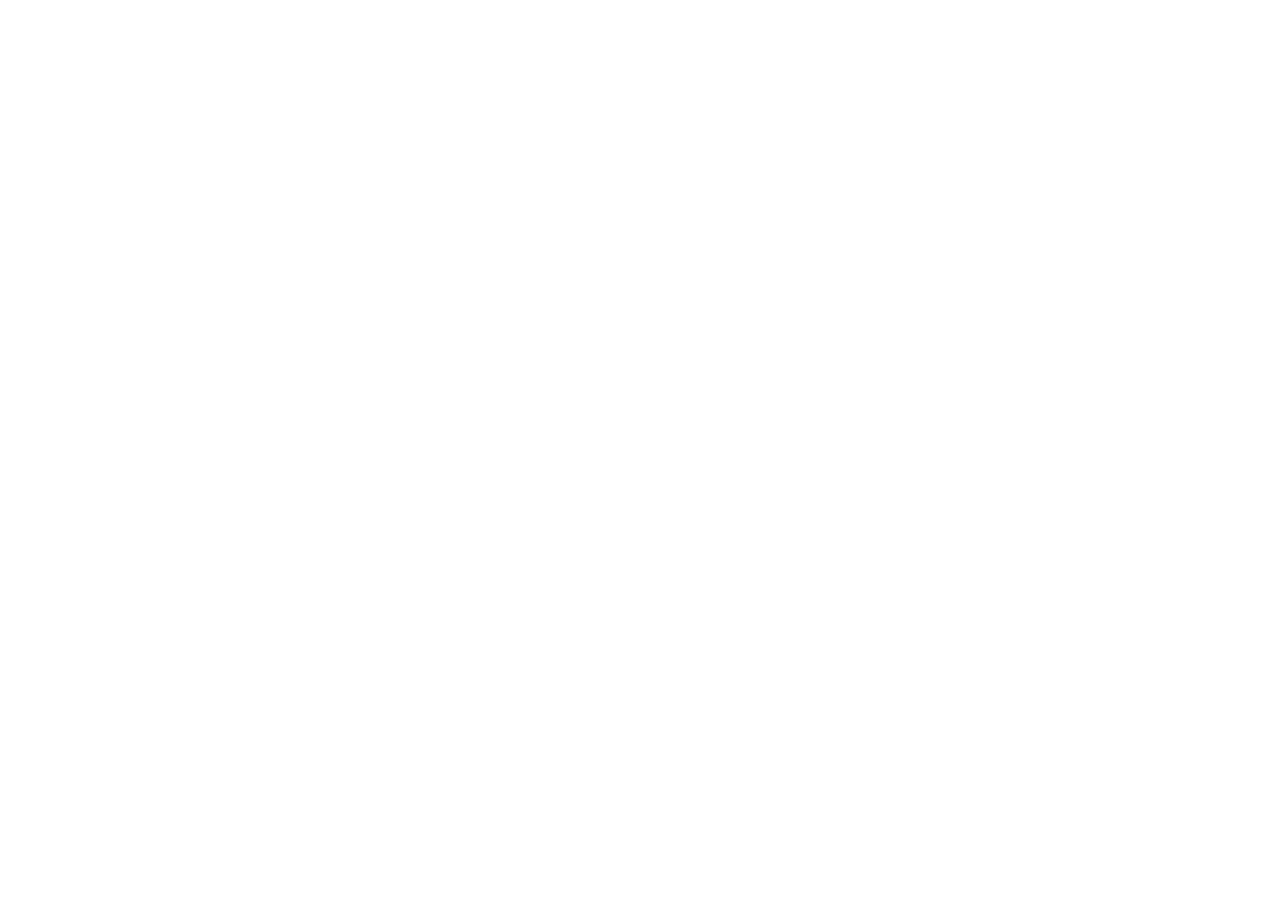
==== src/index.html @ f5cc8bec "subo guia de estilos" ====
<!DOCTYPE html>
<html lang="en">
<head>
    <meta charset="UTF-8">
    <meta name="viewport" content="width=device-width, initial-scale=1.0">
    <title>Calasanz Navidad</title>
    <link rel="stylesheet" href="../css/styles.css">
</head>
<body>

    <header></header>

    
</body>
</html>
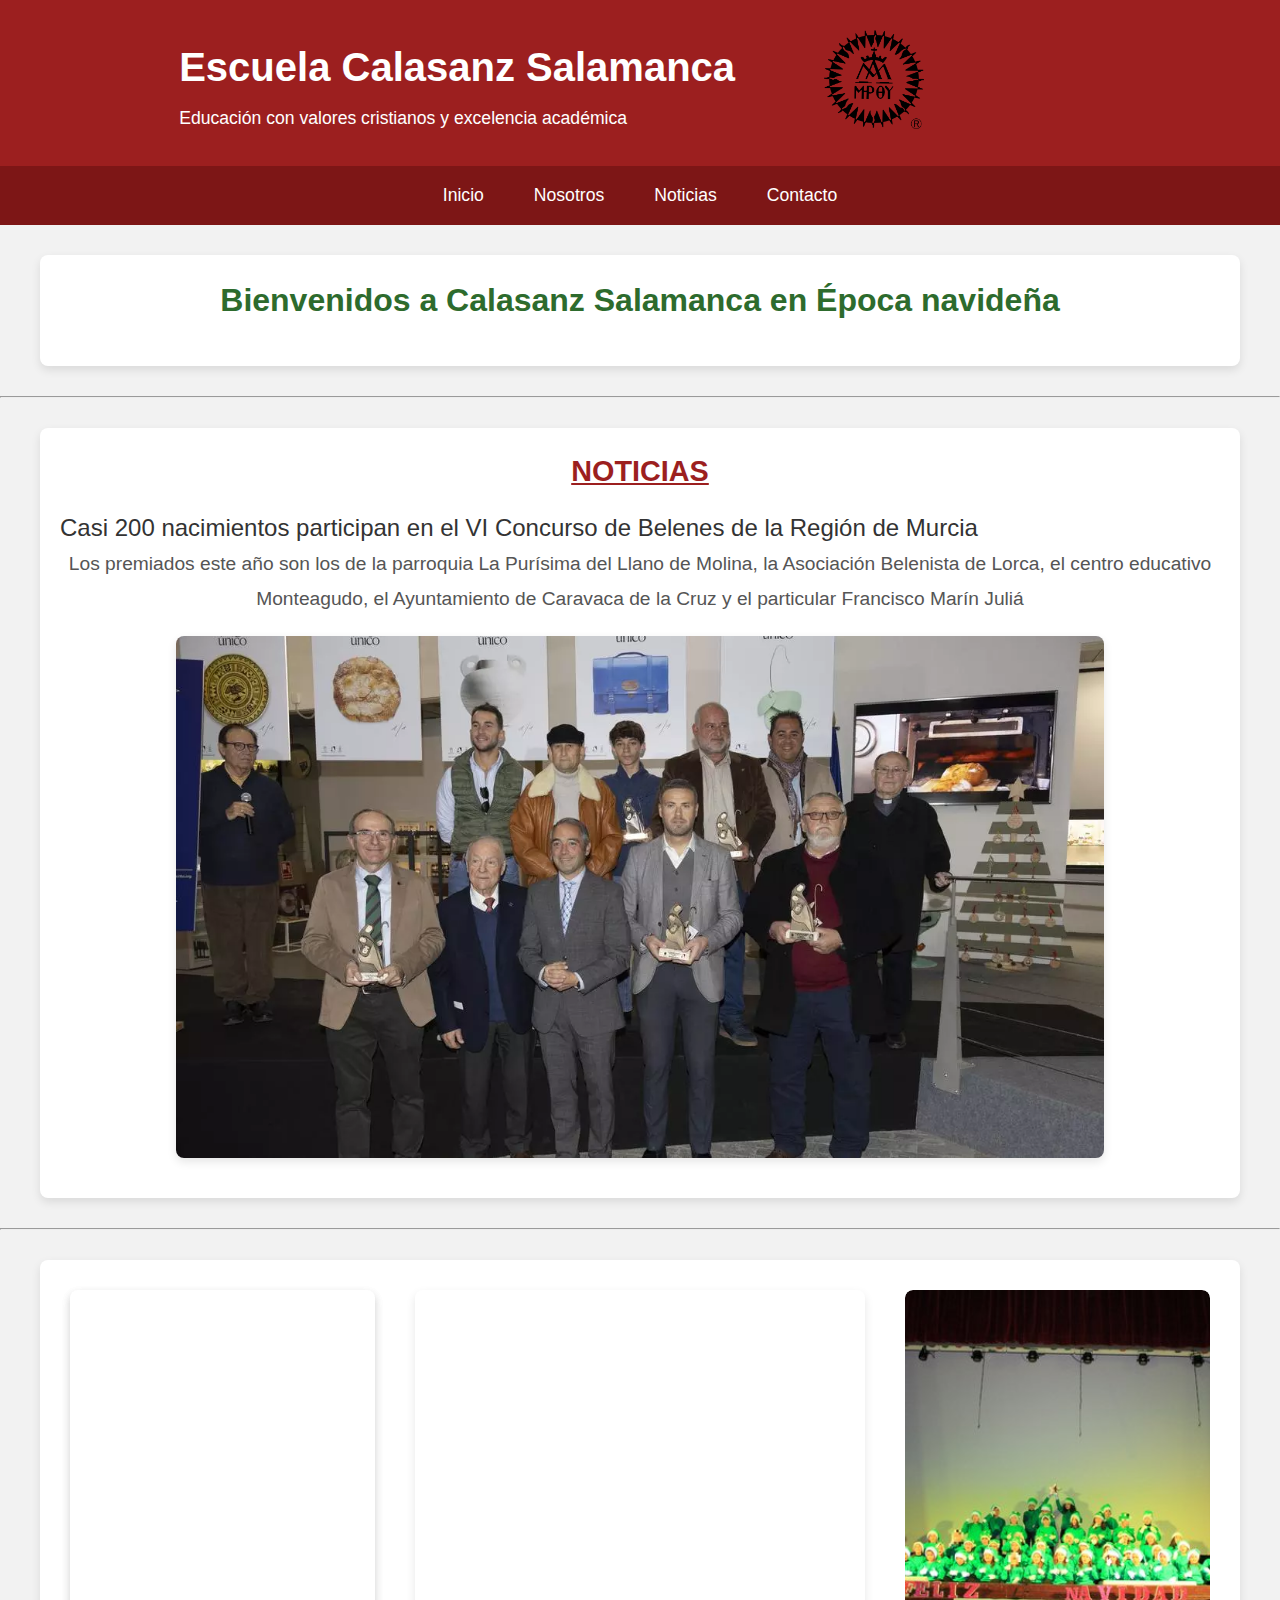
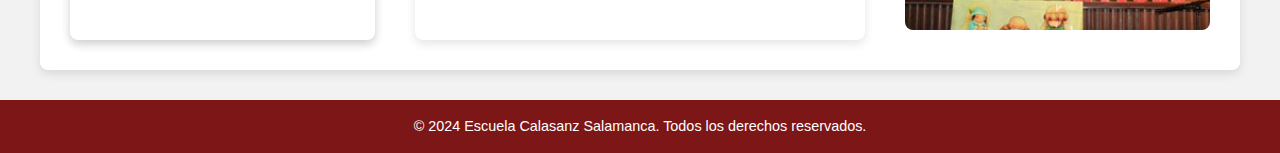
==== commit 30bbcaa8: "subo entrega practica navidad" ====
--- a/src/index.html
+++ b/src/index.html
@@ -4,11 +4,101 @@
     <meta charset="UTF-8">
     <meta name="viewport" content="width=device-width, initial-scale=1.0">
     <title>Calasanz Navidad</title>
-    <link rel="stylesheet" href="../css/styles.css">
+    
+    <link rel="stylesheet" href="../css/commons.css">
+    <link rel="stylesheet" href="../css/footer.css">
+    <link rel="stylesheet" href="../css/header.css">
+   
 </head>
 <body>
 
-    <header></header>
+    <header class="header">
+        <div class="header__text">
+            <h1 class="header__title">Escuela Calasanz Salamanca</h1>
+            <p class="header__subtitle">Educación con valores cristianos y excelencia académica</p>
+        </div>
+        <div class="header__logo-container">
+            <img  class="header__logo" src="../img/LOGO_ESCOLAPIOS.png" alt="Escuela Calasanz Salamanca">
+        </div>
+    </header>
+    
+    
+        <audio id="audio" autoplay  loop>
+            <source src="../audio/feliz-navidad-letra--lyrics.mp3" type="audio/mpeg">
+            </audio>
+
+    <nav class="nav">
+        <div>
+        <a id="nosotros_link" class="nav__link" href="#inicio">Inicio</a>
+        </div>
+        <div class="dropdown">
+            <a class="nav__link dropdown-toggle" href="#nosotros">Nosotros</a>
+            <div class="dropdown-content">
+                <div class="dropdown-submenu">
+                    <a href="#">Cursos Educativos</a>
+                    <div class="dropdown-submenu-content">
+                        <a href="#">Guardería</a>
+                        <a href="#">Infantil</a>
+                        <a href="#">Secundaria</a>
+                        <a href="#">Bachillerato</a>
+                        <a href="#">FP</a>
+                    </div>
+                </div>
+                <a href="https://www.calasanzsalamanca.es" target="_blank">Página Oficial</a>
+                <a href="https://www.calasanzsalamanca.es/actividades-extraescolares/" target="_blank">Extraescolares</a>
+            </div>
+        </div>
+        <div>
+        <a class="nav__link" href="#noticias">Noticias</a>
+        </div>
+        <div>
+        <a class="nav__link" href="../src/form.html">Contacto</a>
+        </div>
+    </nav>
+
+    <div class="container" id="inicio">
+        <h2 class="container__title">Bienvenidos a Calasanz Salamanca en Época navideña</h2>
+
+    </div>
+<hr>
+    <div class="container" id="noticias">
+        <h1 id="noticiastitle">NOTICIAS</h1>
+        <h id="noticiaContent">Casi 200 nacimientos participan en el VI Concurso de Belenes de la Región de Murcia</h2>
+        <p id="pNoticias">Los premiados este año son los de la parroquia La Purísima del Llano de Molina, la Asociación Belenista de Lorca, el centro educativo Monteagudo, el Ayuntamiento de Caravaca de la Cruz y el particular Francisco Marín Juliá</p>
+        <img id="imgNoticia" src="../img/d4f54b4e-6fe3-400c-b0ec-b9b71d30a785_16-9-discover-aspect-ratio_default_0.webp" alt="">
+    </div>
+
+    <hr>
+    <div class="container" id="contacto">
+        <div class="divs" id="calendario">
+            <iframe id="calendario" src="https://calendar.google.com/calendar/embed?src=es.spain%23holiday%40group.v.calendar.google.com&ctz=UTC" style="border: 0" width="500" height="350" frameborder="0" scrolling="no"></iframe>
+        </div>
+        <div class="divs" id="maps"><iframe src="https://www.google.com/maps/embed?pb=!1m18!1m12!1m3!1d1506.4844615027946!2d-5.660694837570171!3d40.96025963261625!2m3!1f0!2f0!3f0!3m2!1i1024!2i768!4f13.1!3m3!1m2!1s0xd3f266cd124909d%3A0x5cd302f38c14e616!2sColegio%20Calasanz%20de%20Salamanca!5e0!3m2!1ses!2ses!4v1731052764877!5m2!1ses!2ses" width="450" height="350" style="border:0;" allowfullscreen="" loading="lazy" referrerpolicy="no-referrer-when-downgrade"></iframe></div>
+        <div class="divs" id="fotos">
+            <div class="slider-container">  
+                <img
+                  class="slider-item"
+                  src="../img/Calasanz-Navidad-5.jpg"
+                />
+                <img
+                  class="slider-item"
+                  src="../img/AcampadaNavidad2012112.jpg"
+                />
+                <img
+                  class="slider-item"
+                  src="../img/Calasanz-Salamanca-Navidad-2020-001.jpg"
+                />
+                <img
+                  class="slider-item"
+                  src="../img/Festival-Navidad-Primaria-2022-8.jpg"
+                />
+              </div>  
+        </div>
+    </div>
+
+    <footer class="footer">
+        <p class="footer__text">&copy; 2024 Escuela Calasanz Salamanca. Todos los derechos reservados.</p>
+    </footer>
 
     
 </body>
--- a/css/commons.css
+++ b/css/commons.css
@@ -0,0 +1,227 @@
+* {
+    box-sizing: border-box;
+    margin: 0;
+    padding: 0;
+}
+
+body {
+    font-family: 'Arial', sans-serif;
+    margin: 0;
+    padding: 0;
+    background-color: #f2f2f2;
+    color: #333;
+    line-height: 1.6;
+}
+
+.nav {
+    background-color: #7d1616;
+    padding: 15px 10%;
+    display: flex;
+    justify-content: center;
+    gap: 20px;
+    font-size: 1.1em;
+}
+
+.nav__link {
+    color: #ffffff;
+    text-decoration: none;
+    padding: 10px 15px;
+    border-radius: 5px;
+    transition: background-color 0.3s ease;
+}
+
+.nav__link:hover {
+    background-color: #5a1111;
+    text-decoration: underline;
+}
+
+.container {
+    max-width: 1200px;
+    margin: 30px auto;
+    padding: 20px;
+    background-color: #ffffff;
+    border-radius: 8px;
+    box-shadow: 0px 4px 10px rgba(0, 0, 0, 0.1);
+}
+
+.container__title {
+    color: #2d6b2d;
+    font-size: 2em;
+    margin-bottom: 20px;
+    text-align: center;
+}
+
+#noticiastitle {
+    color: #9c1f1f;
+    font-size: 1.8em;
+    font-weight: bold;
+    text-align: center;
+    margin-bottom: 15px;
+    text-decoration: underline;
+}
+
+#noticiaContent {
+    text-align: center;
+    font-size: 1.5em;
+    font-weight: 500;
+    margin-bottom: 20px;
+}
+
+#pNoticias {
+    text-align: center;
+    font-size: 0.8em;
+    color: #555;
+    line-height: 1.8;
+}
+
+#imgNoticia {
+    display: block;
+    width: 80%;
+    margin: 20px auto;
+    border-radius: 8px;
+    box-shadow: 0px 4px 10px rgba(0, 0, 0, 0.1);
+}
+
+#contacto {
+    display: flex;
+    justify-content: space-between;
+    padding: 20px;
+    gap: 20px;
+    max-width: 1200px;
+    margin: 30px auto;
+    background-color: #ffffff;
+    border-radius: 8px;
+    box-shadow: 0px 4px 10px rgba(0, 0, 0, 0.1);
+}
+
+.divs {
+    flex: 1;
+    margin: 10px;
+}
+
+#calendario,
+#maps {
+    width: 100%;
+    height: 350px;
+    border-radius: 8px;
+    box-shadow: 0px 4px 10px rgba(0, 0, 0, 0.1);
+}
+
+.slider-container {
+    display: flex;
+    width: 100%;
+    height: 350px;
+    overflow-x: scroll;
+    gap: 10px;
+    scroll-snap-type: x mandatory;
+    border-radius: 8px;
+    padding-bottom: 10px;
+}
+
+.slider-item {
+    flex: 0 0 auto;
+    width: 100%;
+    scroll-snap-align: center;
+    border-radius: 8px;
+    object-fit: cover;
+}
+.dropdown {
+    position: relative;
+    display: inline-block;
+}
+
+.dropdown-toggle {
+    cursor: pointer;
+}
+
+.dropdown-content {
+    display: none;
+    position: absolute;
+    background-color: #7d1616;
+    min-width: 200px;
+    border-radius: 5px;
+    box-shadow: 0px 8px 16px rgba(0, 0, 0, 0.2);
+    z-index: 1;
+}
+
+.dropdown-content a {
+    color: white;
+    padding: 12px 16px;
+    text-decoration: none;
+    display: block;
+    font-size: 0.9em;
+}
+
+.dropdown-content a:hover {
+    background-color: #5a1111;
+}
+
+.dropdown:hover .dropdown-content {
+    display: block;
+}
+
+.dropdown-submenu {
+    position: relative;
+}
+
+.dropdown-submenu-content {
+    display: none;
+    position: absolute;
+    left: 100%;
+    top: 0;
+    background-color: #5a1111;
+    min-width: 180px;
+    border-radius: 5px;
+    box-shadow: 0px 8px 16px rgba(0, 0, 0, 0.2);
+}
+
+.dropdown-submenu:hover .dropdown-submenu-content {
+    display: block;
+}
+
+.dropdown-submenu-content a {
+    padding: 10px 14px;
+    font-size: 0.9em;
+}
+
+.contact-form {
+    background-color: #fff;
+    color: #333;
+    padding: 20px;
+    margin: 20px auto;
+    width: 100%;
+    max-width: 500px;
+    border-radius: 8px;
+    box-shadow: 0 0 10px rgba(0, 0, 0, 0.1);
+}
+
+.contact-form__input, .contact-form__textarea {
+    width: 100%;
+    padding: 10px;
+    margin-top: 5px;
+    margin-bottom: 15px;
+    border: 1px solid #ccc;
+    border-radius: 5px;
+    font-size: 1em;
+}
+
+.contact-form__textarea {
+    resize: vertical;
+}
+
+.contact-form__button {
+    background-color: #006bb3;
+    color: white;
+    padding: 10px 20px;
+    border: none;
+    border-radius: 5px;
+    cursor: pointer;
+    font-size: 1em;
+}
+
+.contact-form__button:hover {
+    background-color: #00509e;
+}
+#audio{
+    display: none;
+}--- a/css/footer.css
+++ b/css/footer.css
@@ -0,0 +1,84 @@
+
+.footer {
+    background-color: #7d1616;
+    color: white;
+    text-align: center;
+    padding: 15px 10%;
+    font-size: 0.9em;
+    position: relative;
+    clear: both;
+}
+
+.footer__text {
+    margin: 0;
+}
+
+.contact-form__input,
+.contact-form__textarea {
+    width: 100%;
+    padding: 10px;
+    margin-bottom: 15px;
+    border: 1px solid #ccc;
+    border-radius: 8px;
+}
+
+.contact-form__button {
+    background-color: #0078d4;
+    color: white;
+    padding: 12px 25px;
+    border: none;
+    border-radius: 8px;
+    cursor: pointer;
+    font-weight: bold;
+    transition: background-color 0.3s ease;
+}
+
+.contact-form__button:hover {
+    background-color: #005bb5;
+}
+
+@media (max-width: 768px) {
+    .header {
+        flex-direction: column;
+        align-items: center;
+        padding: 20px 5%;
+    }
+
+    .header__text {
+        text-align: center;
+        margin-left: 0;
+    }
+
+    .header__logo {
+        max-width: 80px;
+    }
+
+    .nav {
+        flex-direction: column;
+        gap: 10px;
+        padding: 10px;
+    }
+
+    .container__title,
+    #noticiastitle {
+        font-size: 1.6em;
+    }
+
+    #noticiaContent {
+        font-size: 1.2em;
+    }
+
+    #contacto {
+        flex-direction: column;
+    }
+
+    .divs {
+        width: 100%;
+        margin: 10px 0;
+    }
+
+    .footer {
+        padding: 20px;
+        font-size: 1em;
+    }
+}
--- a/css/header.css
+++ b/css/header.css
@@ -0,0 +1,36 @@
+.header {
+    background-color: #9c1f1f;
+    color: white;
+    display: flex;
+    align-items: center;
+    justify-content: space-between;
+    padding: 20px 10%;
+    flex-wrap: wrap;
+    box-shadow: 0px 4px 8px rgba(0, 0, 0, 0.1);
+}
+
+.header__logo-container {
+    flex: 1;
+    text-align: left;
+    padding: 10px;
+}
+
+.header__logo {
+    max-width: 100px;
+    height: auto;
+}
+
+.header__text {
+    flex: 2;
+    margin-left: 5%;
+}
+
+.header__title {
+    font-size: 2.5em;
+    font-weight: bold;
+}
+
+.header__subtitle {
+    font-size: 1.1em;
+    margin-top: 5px;
+}